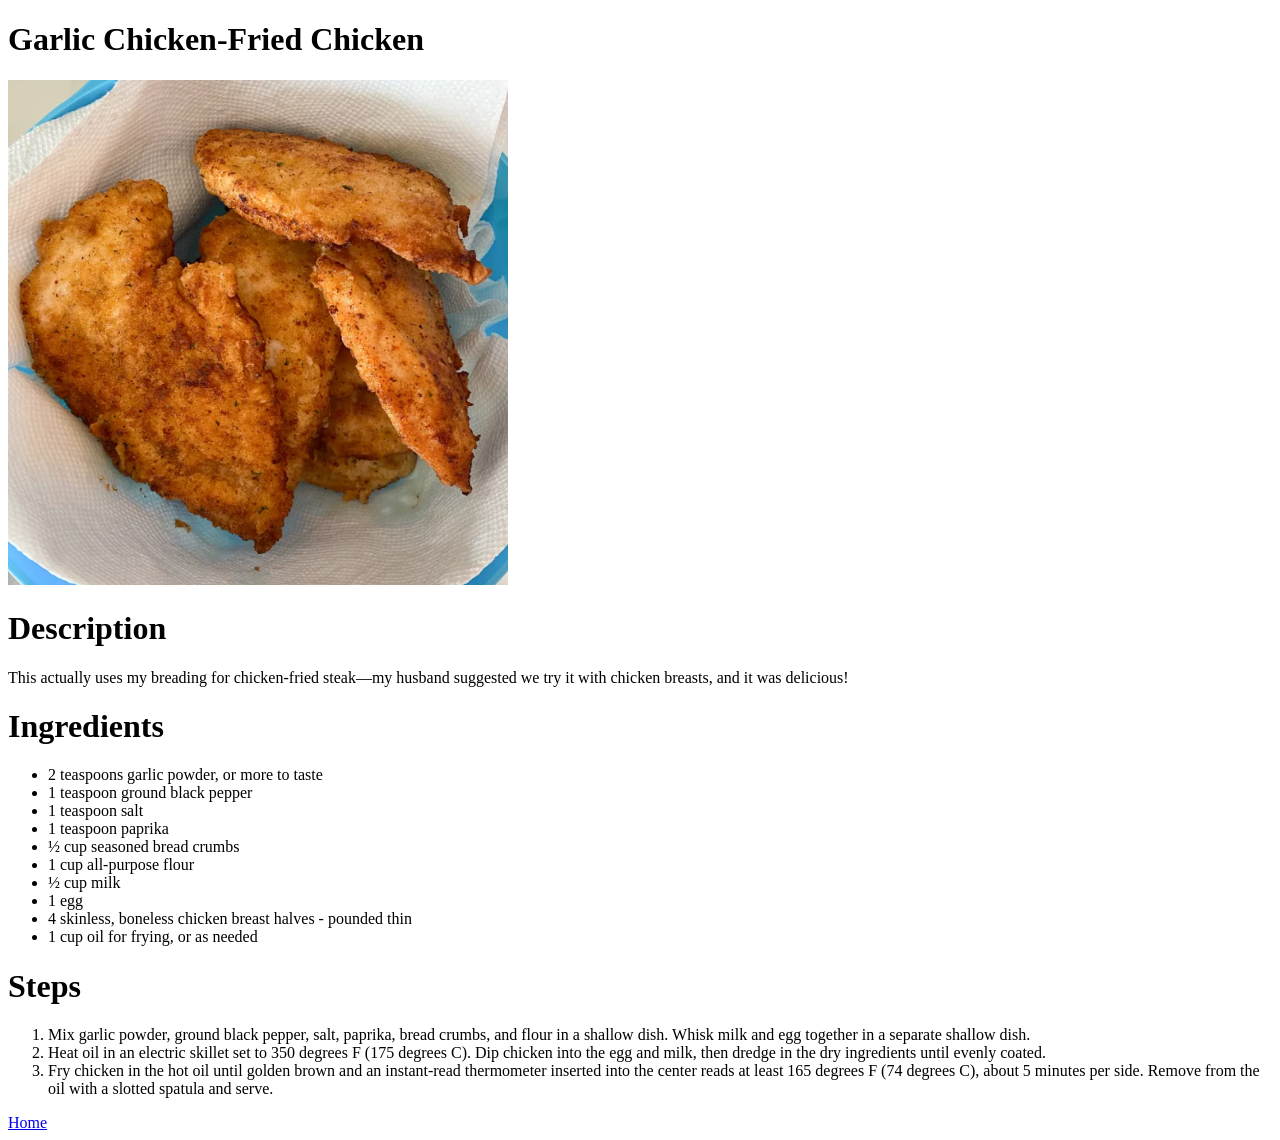
==== recipes/friedChicken.html @ fc0c9f0f "Add main page and 3 recipes pages" ====
<!DOCTYPE html>
<html lang="en">
<head>
    <meta charset="UTF-8">
    <meta name="viewport" content="width=device-width, initial-scale=1.0">
    <title>Document</title>
</head>
<body>
    <h1>Garlic Chicken-Fried Chicken</h1>
    <img src="../images/friedChicken.png" width="500px" alt="friedChicken">
    <h1>Description</h1>
    <p>This actually uses my breading for chicken-fried steak—my husband suggested we try it with chicken breasts, and it was delicious!</p>
    <h1>Ingredients</h1>
    <ul>
        <li>2 teaspoons garlic powder, or more to taste</li>
        <li>1 teaspoon ground black pepper</li>
        <li>1 teaspoon salt</li>
        <li>1 teaspoon paprika</li>
        <li>½ cup seasoned bread crumbs</li>
        <li>1 cup all-purpose flour</li>
        <li>½ cup milk</li>
        <li>1 egg</li>
        <li>4 skinless, boneless chicken breast halves - pounded thin</li>
        <li>1 cup oil for frying, or as needed</li>
    </ul>
    <h1>Steps</h1>
    <ol>
        <li>Mix garlic powder, ground black pepper, salt, paprika, bread crumbs, and flour in a shallow dish. Whisk milk and egg together in a separate shallow dish.</li>
        <li>Heat oil in an electric skillet set to 350 degrees F (175 degrees C). Dip chicken into the egg and milk, then dredge in the dry ingredients until evenly coated.</li>
        <li>Fry chicken in the hot oil until golden brown and an instant-read thermometer inserted into the center reads at least 165 degrees F (74 degrees C), about 5 minutes per side. Remove from the oil with a slotted spatula and serve.</li>
    </ol>
    <a href="../index.html">Home</a>
</body>
</html>
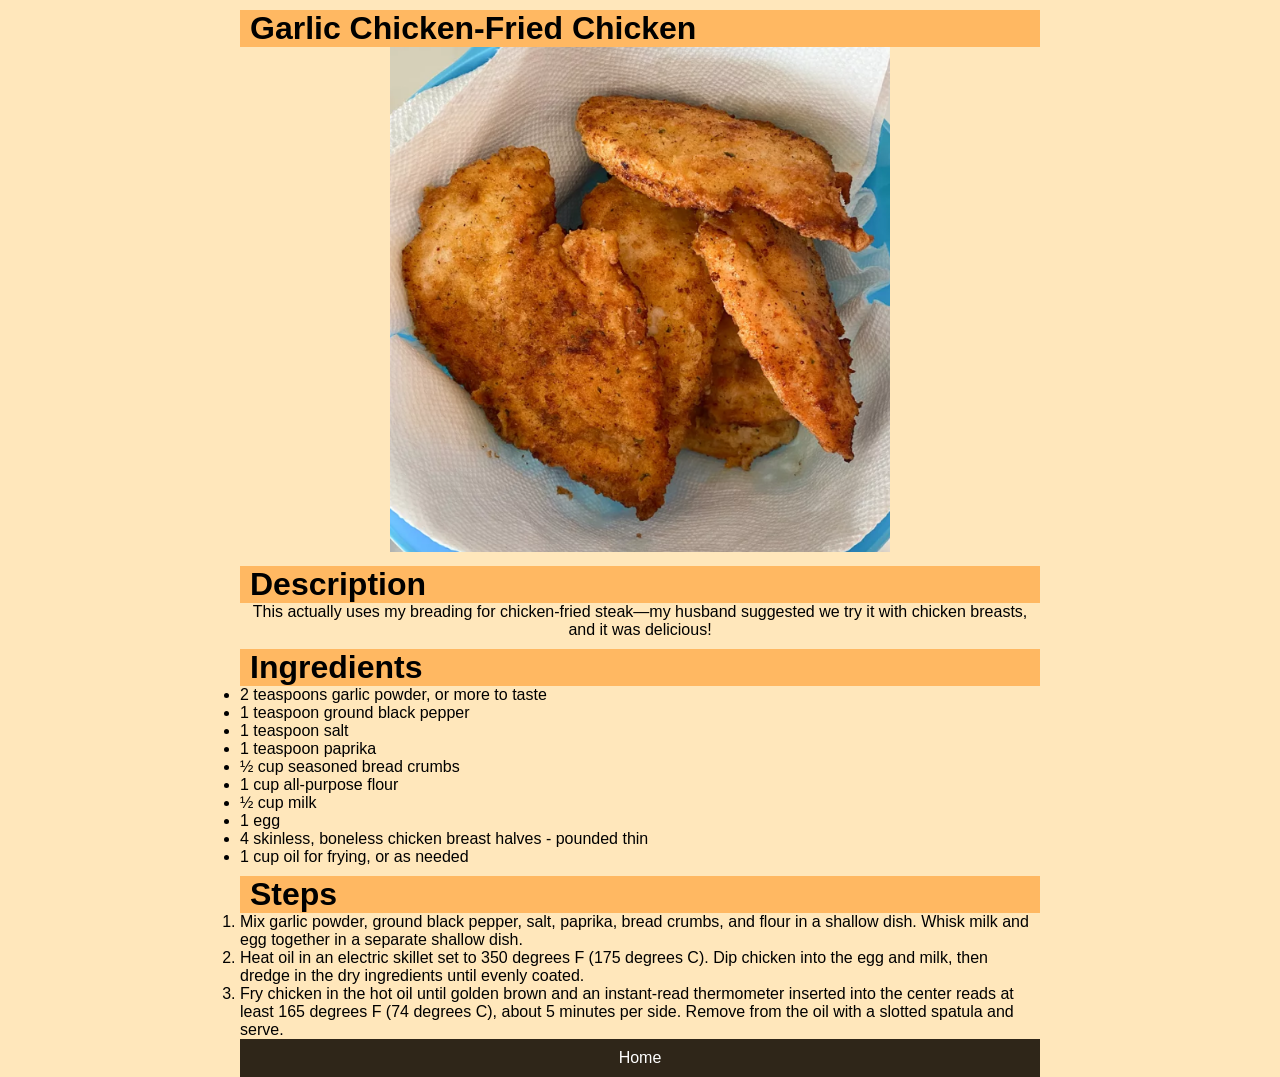
==== commit 3b6332d3: "Add style recipes" ====
--- a/recipes/friedChicken.html
+++ b/recipes/friedChicken.html
@@ -3,14 +3,15 @@
 <head>
     <meta charset="UTF-8">
     <meta name="viewport" content="width=device-width, initial-scale=1.0">
+    <link rel="stylesheet" href="../style/style.css">
     <title>Document</title>
 </head>
 <body>
-    <h1>Garlic Chicken-Fried Chicken</h1>
+    <h1 class="topic">Garlic Chicken-Fried Chicken</h1>
     <img src="../images/friedChicken.png" width="500px" alt="friedChicken">
-    <h1>Description</h1>
+    <h1 class="topic">Description</h1>
     <p>This actually uses my breading for chicken-fried steak—my husband suggested we try it with chicken breasts, and it was delicious!</p>
-    <h1>Ingredients</h1>
+    <h1 class="topic">Ingredients</h1>
     <ul>
         <li>2 teaspoons garlic powder, or more to taste</li>
         <li>1 teaspoon ground black pepper</li>
@@ -23,12 +24,14 @@
         <li>4 skinless, boneless chicken breast halves - pounded thin</li>
         <li>1 cup oil for frying, or as needed</li>
     </ul>
-    <h1>Steps</h1>
+    <h1 class="topic">Steps</h1>
     <ol>
         <li>Mix garlic powder, ground black pepper, salt, paprika, bread crumbs, and flour in a shallow dish. Whisk milk and egg together in a separate shallow dish.</li>
         <li>Heat oil in an electric skillet set to 350 degrees F (175 degrees C). Dip chicken into the egg and milk, then dredge in the dry ingredients until evenly coated.</li>
         <li>Fry chicken in the hot oil until golden brown and an instant-read thermometer inserted into the center reads at least 165 degrees F (74 degrees C), about 5 minutes per side. Remove from the oil with a slotted spatula and serve.</li>
     </ol>
-    <a href="../index.html">Home</a>
+    <div class="footer">
+        <a href="../index.html">Home</a>
+    </div>
 </body>
 </html>
--- a/style/style.css
+++ b/style/style.css
@@ -0,0 +1,36 @@
+* {
+    padding: 0;
+    margin: 0;
+    box-sizing: border-box;
+}
+
+body {
+    text-align: center;
+    margin: 0 auto;
+    font-family: 'Segoe UI', Tahoma, Geneva, Verdana, sans-serif;
+    width: 800px;
+    background-color: rgb(255, 231, 187);
+}
+
+.topic {
+    background-color: rgb(255, 184, 98);
+    margin-top: 10px;
+    text-align: left;
+    padding: 0 10px;
+}
+
+ul li,
+ol li {
+    text-align: left;
+}
+
+.footer a {
+    text-decoration: none;
+    color: white;
+}
+
+.footer {
+    background-color: rgb(47, 38, 25);
+    font-size: 16px;
+    padding: 10px 0;
+}
